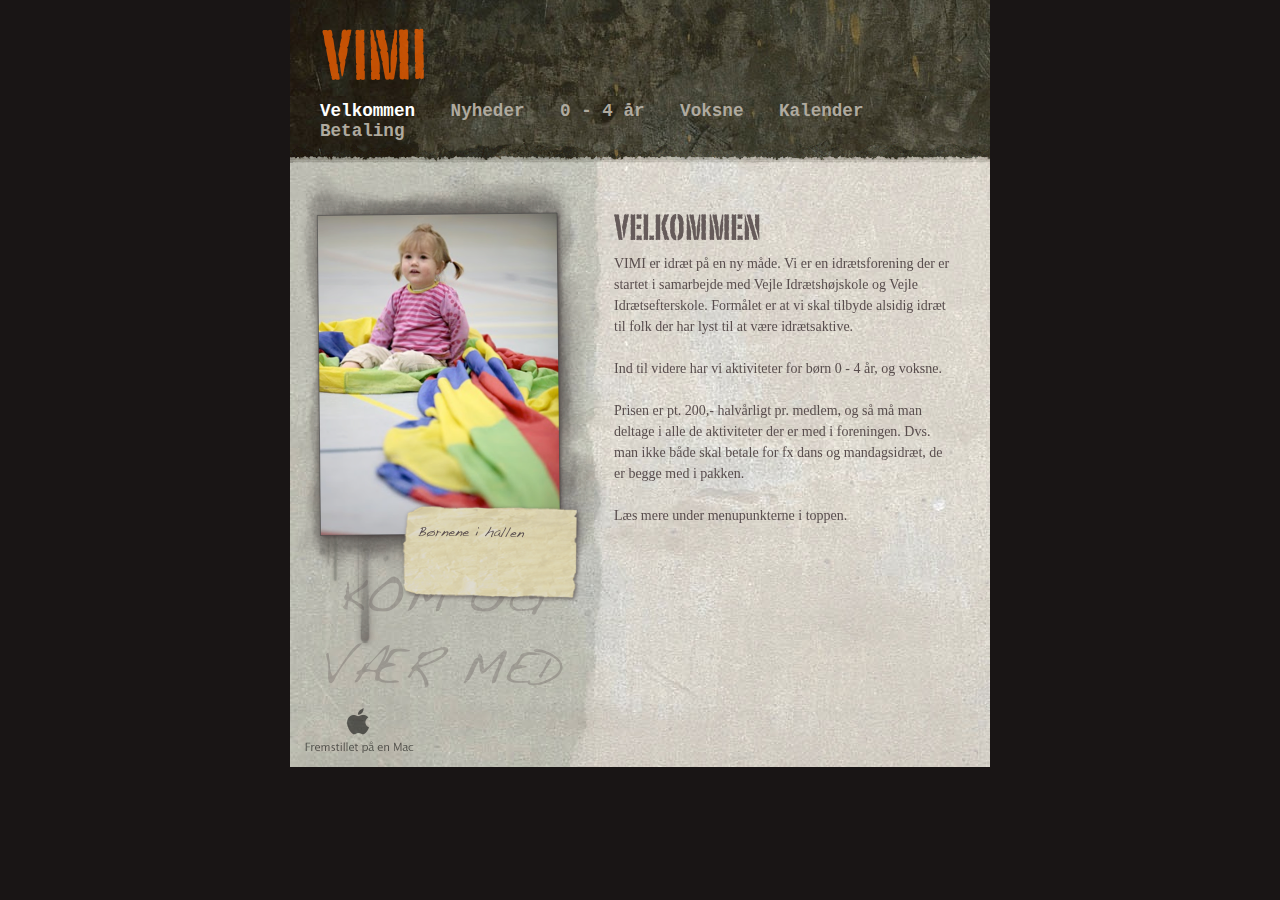
==== src/VIMI/Velkommen.html @ 152c2e94 "Initial commit of vimi.dk" ====
<?xml version="1.0" encoding="UTF-8"?>
<!DOCTYPE html PUBLIC "-//W3C//DTD XHTML 1.0 Transitional//EN" "http://www.w3.org/TR/xhtml1/DTD/xhtml1-transitional.dtd">


<html xmlns="http://www.w3.org/1999/xhtml" xml:lang="da">
  <head><meta http-equiv="Content-Type" content="text/html; charset=UTF-8" />
    
    <meta name="Generator" content="iWeb 3.0.2" />
    <meta name="iWeb-Build" content="local-build-20100922" />
    <meta http-equiv="X-UA-Compatible" content="IE=EmulateIE7" />
    <meta name="viewport" content="width=700" />
    <title>Vimi </title>
    <link rel="stylesheet" type="text/css" media="screen,print" href="Velkommen_files/Velkommen.css" />
    <!--[if lt IE 8]><link rel='stylesheet' type='text/css' media='screen,print' href='Velkommen_files/VelkommenIE.css'/><![endif]-->
    <!--[if gte IE 8]><link rel='stylesheet' type='text/css' media='screen,print' href='Media/IE8.css'/><![endif]-->
    <script type="text/javascript" src="Scripts/iWebSite.js"></script>
    <script type="text/javascript" src="Scripts/Widgets/SharedResources/WidgetCommon.js"></script>
    <script type="text/javascript" src="Scripts/Widgets/Navbar/navbar.js"></script>
    <script type="text/javascript" src="Scripts/iWebImage.js"></script>
    <script type="text/javascript" src="Velkommen_files/Velkommen.js"></script>
  </head>
  <body style="background: rgb(25, 21, 21); margin: 0pt; " onload="onPageLoad();" onunload="onPageUnload();">
    <div style="text-align: center; ">
      <div style="margin-bottom: 0px; margin-left: auto; margin-right: auto; margin-top: 0px; overflow: hidden; position: relative; word-wrap: break-word;  text-align: left; width: 700px; " id="body_content">
        <div style="background: transparent url(Velkommen_files/rpwtile_v6.jpg) repeat scroll top left; width: 700px; ">
          <div style="height: 97px; margin-left: 0px; position: relative; width: 700px; z-index: 10; " id="header_layer">
            <div style="height: 0px; line-height: 0px; " class="bumper"> </div>
            <div style="height: 95px; width: 635px;  height: 95px; left: 33px; position: absolute; top: 2px; width: 634px; z-index: 1; " class="tinyText">
              <div style="position: relative; width: 634px; ">
                <img src="Velkommen_files/shapeimage_1.png" alt="Vimi " style="height: 52px; left: 0px; margin-left: -1px; margin-top: 26px; position: absolute; top: 0px; width: 102px; " />
              </div>
            </div>
          </div>
          <div style="margin-left: 0px; position: relative; width: 700px; z-index: 0; " id="nav_layer">
            <div style="height: 0px; line-height: 0px; " class="bumper"> </div>
            <div style="height: 490px; width: 700px;  height: 490px; left: 0px; position: absolute; top: -489px; width: 700px; z-index: 1; " class="tinyText style_SkipStroke">
              <img src="Velkommen_files/navfill-v2.jpg" alt="" style="border: none; height: 490px; width: 700px; " />
            </div>
            <div style="height: 1px; line-height: 1px; " class="tinyText"> </div>
            <div class="com-apple-iweb-widget-navbar flowDefining" id="widget0" style="margin-left: 0px; margin-top: -1px; opacity: 1.00; position: relative; width: 700px; z-index: 1; ">
    
              <div id="widget0-navbar" class="navbar">

      
                <div id="widget0-bg" class="navbar-bg">

        
                  <ul id="widget0-navbar-list" class="navbar-list">
 <li></li> 
</ul>
                  
      
</div>
                
    
</div>
            </div>
            <script type="text/javascript"><!--//--><![CDATA[//><!--
new NavBar('widget0', 'Scripts/Widgets/Navbar', 'Scripts/Widgets/SharedResources', '.', {"current-page-GUID": "05076BBC-4E41-48D8-B92D-0FEF1D71FDB3", "path-to-root": "", "isCollectionPage": "NO", "navbar-css": ".navbar {\n\tfont-family: 'Courier New', Courier, monospace, serif;\n\tfont-size: 1.1em;\n\tcolor: #AFAA9F;\n\tmargin: -2px 0 0 0px;\n\tline-height: 20px;\n\tpadding: 5px 0 12px 0;\n\tfont-weight: bold;\n\tbackground-image: url(Velkommen_files\/navfill-v2_1.jpg);\n}\n\n.navbar-bg {\n\ttext-align: left;\n}\n\n.navbar-bg ul {\n\tlist-style: none;\n\tmargin: 0px;\n\tpadding: 0 10px 0 30px;\n}\n\n\nli {\n\tlist-style-type: none;\n\tdisplay: inline;\n\tpadding: 0px 25px 0 0;\n}\n\n\nli a {\n\ttext-decoration: none;\n\tcolor: #AFAA9F;\n}\n\nli a:visited {\n\ttext-decoration: none;\n\tcolor: #AFAA9F;\n}\n\nli a:hover\n{\n \tcolor: #D64600;\n}\n\n\nli.current-page a\n{\n\t color: #fff;\n\n}\n"});
//--><!]]></script>
            <div style="clear: both; height: 0px; line-height: 0px; " class="spacer"> </div>
          </div>
          <div style="margin-left: 0px; position: relative; width: 700px; z-index: 5; " id="body_layer">
            <div style="height: 0px; line-height: 0px; " class="bumper"> </div>
            <div style="height: 25px; width: 700px;  height: 25px; left: 0px; position: absolute; top: -15px; width: 700px; z-index: 1; " class="tinyText style_SkipStroke">
              <img src="Velkommen_files/pagetop10.png" alt="" style="border: none; height: 25px; width: 700px; " />
            </div>
            


            <div style="height: 479px; width: 310px;  height: 479px; left: 8px; position: absolute; top: 15px; width: 310px; z-index: 1; " class="tinyText style_SkipStroke_1 shadow_0" id="id1">
              <img src="Velkommen_files/welcome-1.png" alt="" style="border: none; height: 479px; width: 310px; " />
            </div>
            <div style="height: 1px; line-height: 1px; " class="tinyText"> </div>
            <div style="margin-left: 320px; margin-top: 95px; position: relative; width: 350px; z-index: 1; " class="style_SkipStroke_2 shape-with-text flowDefining">
              <div class="text-content style_External_350_363" style="padding: 0px; ">
                <div class="style">
                  <p style="padding-top: 0pt; " class="Body">VIMI er idræt på en ny måde. Vi er en idrætsforening der er startet i samarbejde med Vejle Idrætshøjskole og Vejle Idrætsefterskole. Formålet er at vi skal tilbyde alsidig idræt til folk der har lyst til at være idrætsaktive. <br /></p>
                  <p class="Body"><br /></p>
                  <p class="Body">Ind til videre har vi aktiviteter for børn 0 - 4 år, og voksne. <br /></p>
                  <p class="Body"><br /></p>
                  <p class="Body">Prisen er pt. 200,- halvårligt pr. medlem, og så må man deltage i alle de aktiviteter der er med i foreningen. Dvs. man ikke både skal betale for fx dans og mandagsidræt, de er begge med i pakken.<br /></p>
                  <p class="Body"><br /></p>
                  <p class="Body">Læs mere under menupunkterne i toppen.<br /></p>
                  <p class="Body"><br /></p>
                </div>
                <div style="height: 20px; line-height: 20px; " class="tinyText"> </div>
              </div>
            </div>
            


            <div style="height: 52px; width: 350px;  height: 52px; left: 320px; position: absolute; top: 48px; width: 350px; z-index: 1; " class="tinyText style_SkipStrokeSkipFillSkipOpacity">
              <div style="position: relative; width: 350px; ">
                <img src="Velkommen_files/shapeimage_2.png" alt="Velkommen" style="height: 28px; left: 0px; margin-left: 4px; margin-top: 12px; position: absolute; top: 0px; width: 146px; " />
              </div>
            </div>
            


            <div style="height: 152px; width: 306px;  height: 152px; left: 0px; position: absolute; top: 403px; width: 306px; z-index: 1; " class="tinyText style_SkipStrokeSkipFillSkipOpacity_1">
              <div style="position: relative; width: 306px; ">
                <img src="Velkommen_files/shapeimage_3.png" alt="Kom og vær med" style="height: 112px; left: 0px; margin-left: 36px; margin-top: 20px; position: absolute; top: 0px; width: 237px; " />
              </div>
            </div>
            


            <div style="height: 324px; width: 245px;  height: 322px; left: 27px; position: absolute; top: 60px; width: 243px; z-index: 1; " class="tinyText shadow_1">
              <div style="position: relative; width: 243px; ">
                <img src="Velkommen_files/shapeimage_4.png" alt="" style="height: 324px; left: 0px; margin-left: -1px; margin-top: -1px; position: absolute; top: 0px; width: 245px; " />
              </div>
            </div>
            


            <div style="height: 93px; width: 175px;  height: 93px; left: 112px; position: absolute; top: 352px; width: 175px; z-index: 1; " class="tinyText shadow_2">
              <div style="position: relative; width: 175px; ">
                <img src="Velkommen_files/shapeimage_5.png" alt="Børnene i hallen" style="height: 93px; left: 0px; position: absolute; top: 0px; width: 175px; " />
              </div>
            </div>
            <div style="height: 96px; line-height: 96px; " class="spacer"> </div>
          </div>
          <div style="height: 100px; margin-left: 0px; position: relative; width: 700px; z-index: 15; " id="footer_layer">
            <div style="height: 0px; line-height: 0px; " class="bumper"> </div>
            <a href="http://www.apple.com/dk/mac" title="http://www.apple.com/dk/mac"><img src="Velkommen_files/mwmac.png" alt="Fremstillet på en Mac" style="border: none; height: 50px; left: 0px; opacity: 0.55; position: absolute; top: 39px; width: 139px; z-index: 1; " id="id2" />

</a>
          </div>
        </div>
      </div>
    </div>
  </body>
</html>
---- src/VIMI/Velkommen_files/Velkommen.css ----
.Body {
    color: rgb(88, 77, 77);
    font-family: 'Palatino-Roman', 'Palatino', serif;
    font-size: 14px;
    font-stretch: normal;
    font-style: normal;
    font-variant: normal;
    font-weight: 400;
    letter-spacing: 0;
    line-height: 21px;
    margin-bottom: 0px;
    margin-left: 0px;
    margin-right: 0px;
    margin-top: 0px;
    opacity: 1.00;
    padding-bottom: 0px;
    padding-top: 0px;
    text-align: left;
    text-decoration: none;
    text-indent: 0px;
    text-transform: none;
}
.Normal_External_350_363 {
    position: relative;
}
.Normal {
    padding: 4px;
}
.graphic_generic_body_textbox_style_default_SkipStroke {
    background: transparent;
    opacity: 1.00;
}
.graphic_generic_title_textbox_style_default_SkipStrokeSkipFillSkipOpacity {
}
.graphic_image_style_default_SkipStroke {
    background: transparent;
    opacity: 1.00;
}
.style_SkipStroke_2 {
    background: transparent;
    opacity: 1.00;
}
.graphic_image_style_default_3_SkipStroke {
    background: transparent;
    opacity: 1.00;
}
.style_SkipStrokeSkipFillSkipOpacity_1 {
}
.style {
    padding: 4px;
}
.style_External_350_363 {
    position: relative;
}
.style_SkipStroke_1 {
    background: transparent;
    opacity: 0.70;
}
.style_SkipStroke {
    background: transparent;
    opacity: 1.00;
}
.style_SkipStrokeSkipFillSkipOpacity {
}
.graphic_textbox_style_default_SkipStrokeSkipFillSkipOpacity {
}
#widget0 a:visited {
    color: rgb(0, 0, 0);
    text-decoration: none;
}
.bumper {
    font-size: 1px;
    line-height: 1px;
}
#widget0 a:hover {
    color: rgb(224, 92, 0);
    text-decoration: none;
}
.spacer {
    font-size: 1px;
    line-height: 1px;
}
.tinyText {
    font-size: 1px;
    line-height: 1px;
}
#widget0 a {
    color: rgb(119, 45, 35);
    text-decoration: none;
}
body { 
    -webkit-text-size-adjust: none;
}
div { 
    overflow: visible; 
}
img { 
    border: none; 
}
.InlineBlock { 
    display: inline; 
}
.InlineBlock { 
    display: inline-block; 
}
.inline-block {
    display: inline-block;
    vertical-align: baseline;
    margin-bottom:0.3em;
}
.inline-block.shape-with-text {
    vertical-align: bottom;
}
.vertical-align-middle-middlebox {
    display: table;
}
.vertical-align-middle-innerbox {
    display: table-cell;
    vertical-align: middle;
}
div.paragraph {
    position: relative;
}
li.full-width {
    width: 100;
}
---- src/VIMI/Velkommen_files/VelkommenIE.css ----
.inline-block {
    display: inline;
    vertical-align: baseline;
    margin-bottom:-2em;
    margin-top:2em;
    position:relative;
    top:-2em;
}
.vertical-align-middle-middlebox {
    display: block;
    height: auto;
    position: absolute;
    top: 50%;
}
.vertical-align-middle-innerbox {
    display: block;
    position: relative;
    top: -50%;
}
li.full-width {
    width: auto;
}
li div div.inline-block a img {
    text-indent: 0;
}
img {
    -ms-interpolation-mode: bicubic;
}
---- src/VIMI/Media/IE8.css ----
.inline-block {
    display: inline-block;
    vertical-align: baseline;
}
li.full-width {
    width: auto;
}
li div div.inline-block a img {
    text-indent: 0;
}   
img {
    -ms-interpolation-mode: bicubic;
}
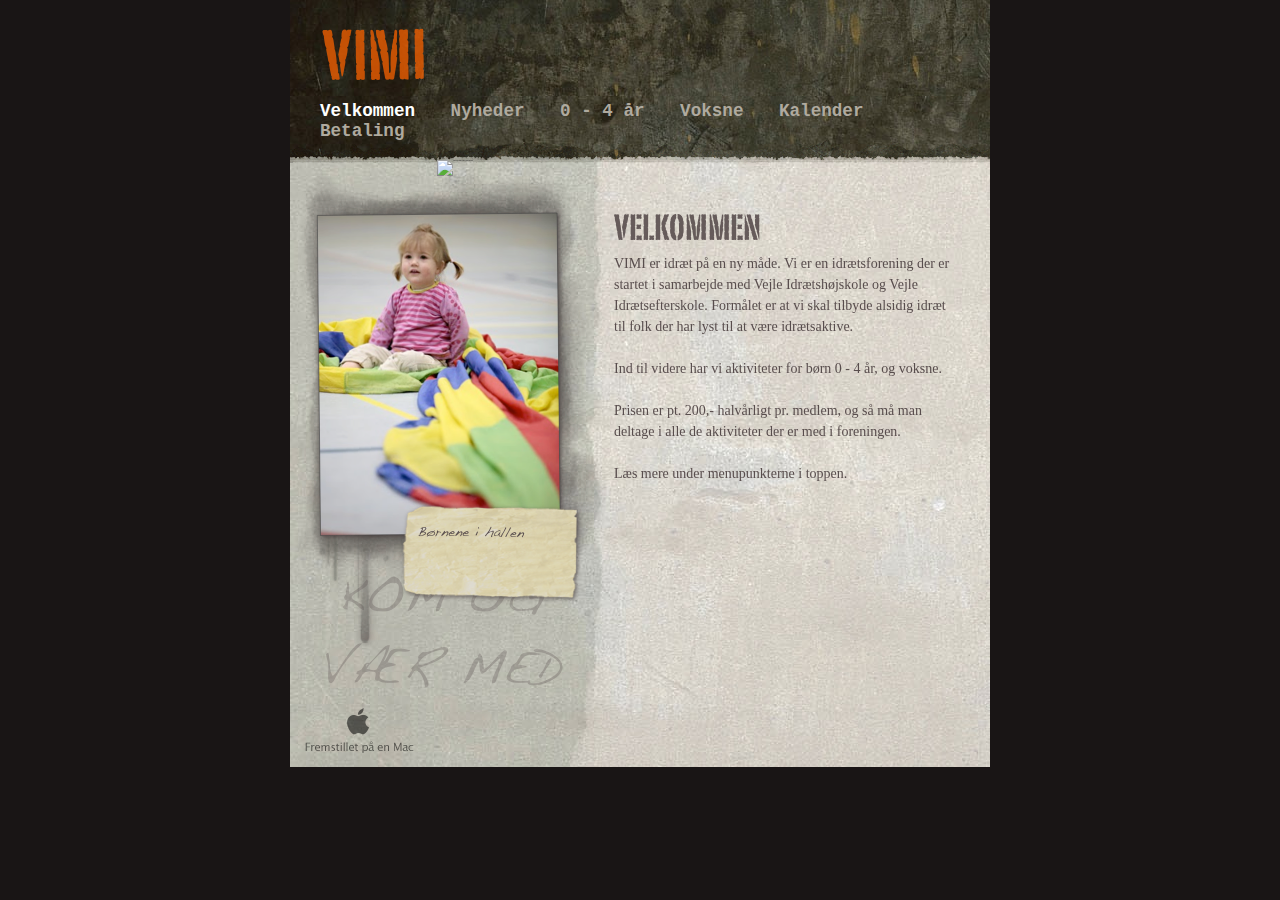
==== commit ef4b806d: "Upgraded to reflect most current changes to the site" ====
--- a/src/VIMI/Velkommen.html
+++ b/src/VIMI/Velkommen.html
@@ -2,11 +2,11 @@
 <!DOCTYPE html PUBLIC "-//W3C//DTD XHTML 1.0 Transitional//EN" "http://www.w3.org/TR/xhtml1/DTD/xhtml1-transitional.dtd">
 
 
-<html xmlns="http://www.w3.org/1999/xhtml" xml:lang="da">
+<html xmlns="http://www.w3.org/1999/xhtml" xml:lang="da" lang="da">
   <head><meta http-equiv="Content-Type" content="text/html; charset=UTF-8" />
     
-    <meta name="Generator" content="iWeb 3.0.2" />
-    <meta name="iWeb-Build" content="local-build-20100922" />
+    <meta name="Generator" content="iWeb 3.0.3" />
+    <meta name="iWeb-Build" content="local-build-20110329" />
     <meta http-equiv="X-UA-Compatible" content="IE=EmulateIE7" />
     <meta name="viewport" content="width=700" />
     <title>Vimi </title>
@@ -56,7 +56,7 @@
 </div>
             </div>
             <script type="text/javascript"><!--//--><![CDATA[//><!--
-new NavBar('widget0', 'Scripts/Widgets/Navbar', 'Scripts/Widgets/SharedResources', '.', {"current-page-GUID": "05076BBC-4E41-48D8-B92D-0FEF1D71FDB3", "path-to-root": "", "isCollectionPage": "NO", "navbar-css": ".navbar {\n\tfont-family: 'Courier New', Courier, monospace, serif;\n\tfont-size: 1.1em;\n\tcolor: #AFAA9F;\n\tmargin: -2px 0 0 0px;\n\tline-height: 20px;\n\tpadding: 5px 0 12px 0;\n\tfont-weight: bold;\n\tbackground-image: url(Velkommen_files\/navfill-v2_1.jpg);\n}\n\n.navbar-bg {\n\ttext-align: left;\n}\n\n.navbar-bg ul {\n\tlist-style: none;\n\tmargin: 0px;\n\tpadding: 0 10px 0 30px;\n}\n\n\nli {\n\tlist-style-type: none;\n\tdisplay: inline;\n\tpadding: 0px 25px 0 0;\n}\n\n\nli a {\n\ttext-decoration: none;\n\tcolor: #AFAA9F;\n}\n\nli a:visited {\n\ttext-decoration: none;\n\tcolor: #AFAA9F;\n}\n\nli a:hover\n{\n \tcolor: #D64600;\n}\n\n\nli.current-page a\n{\n\t color: #fff;\n\n}\n"});
+new NavBar('widget0', 'Scripts/Widgets/Navbar', 'Scripts/Widgets/SharedResources', '.', {"path-to-root": "", "navbar-css": ".navbar {\n\tfont-family: 'Courier New', Courier, monospace, serif;\n\tfont-size: 1.1em;\n\tcolor: #AFAA9F;\n\tmargin: -2px 0 0 0px;\n\tline-height: 20px;\n\tpadding: 5px 0 12px 0;\n\tfont-weight: bold;\n\tbackground-image: url(Velkommen_files\/navfill-v2_1.jpg);\n}\n\n.navbar-bg {\n\ttext-align: left;\n}\n\n.navbar-bg ul {\n\tlist-style: none;\n\tmargin: 0px;\n\tpadding: 0 10px 0 30px;\n}\n\n\nli {\n\tlist-style-type: none;\n\tdisplay: inline;\n\tpadding: 0px 25px 0 0;\n}\n\n\nli a {\n\ttext-decoration: none;\n\tcolor: #AFAA9F;\n}\n\nli a:visited {\n\ttext-decoration: none;\n\tcolor: #AFAA9F;\n}\n\nli a:hover\n{\n \tcolor: #D64600;\n}\n\n\nli.current-page a\n{\n\t color: #fff;\n\n}\n", "current-page-GUID": "05076BBC-4E41-48D8-B92D-0FEF1D71FDB3", "isCollectionPage": "NO"});
 //--><!]]></script>
             <div style="clear: both; height: 0px; line-height: 0px; " class="spacer"> </div>
           </div>
@@ -73,13 +73,13 @@
             </div>
             <div style="height: 1px; line-height: 1px; " class="tinyText"> </div>
             <div style="margin-left: 320px; margin-top: 95px; position: relative; width: 350px; z-index: 1; " class="style_SkipStroke_2 shape-with-text flowDefining">
-              <div class="text-content style_External_350_363" style="padding: 0px; ">
+              <div class="text-content style_External_350_321" style="padding: 0px; ">
                 <div class="style">
                   <p style="padding-top: 0pt; " class="Body">VIMI er idræt på en ny måde. Vi er en idrætsforening der er startet i samarbejde med Vejle Idrætshøjskole og Vejle Idrætsefterskole. Formålet er at vi skal tilbyde alsidig idræt til folk der har lyst til at være idrætsaktive. <br /></p>
                   <p class="Body"><br /></p>
                   <p class="Body">Ind til videre har vi aktiviteter for børn 0 - 4 år, og voksne. <br /></p>
                   <p class="Body"><br /></p>
-                  <p class="Body">Prisen er pt. 200,- halvårligt pr. medlem, og så må man deltage i alle de aktiviteter der er med i foreningen. Dvs. man ikke både skal betale for fx dans og mandagsidræt, de er begge med i pakken.<br /></p>
+                  <p class="Body">Prisen er pt. 200,- halvårligt pr. medlem, og så må man deltage i alle de aktiviteter der er med i foreningen. <br /></p>
                   <p class="Body"><br /></p>
                   <p class="Body">Læs mere under menupunkterne i toppen.<br /></p>
                   <p class="Body"><br /></p>
@@ -119,7 +119,15 @@
                 <img src="Velkommen_files/shapeimage_5.png" alt="Børnene i hallen" style="height: 93px; left: 0px; position: absolute; top: 0px; width: 175px; " />
               </div>
             </div>
-            <div style="height: 96px; line-height: 96px; " class="spacer"> </div>
+            
+
+
+            <div style="height: 94px; width: 207px;  height: 93px; left: 147px; position: absolute; top: 7px; width: 207px; z-index: 1; " class="tinyText shadow_3">
+              <div style="position: relative; width: 207px; ">
+                <img src="Velkommen_files/shapeimage_6.png" alt="Husk generalforsamling med efterfølgende hygge" style="height: 94px; left: 0px; position: absolute; top: 0px; width: 207px; " />
+              </div>
+            </div>
+            <div style="height: 138px; line-height: 138px; " class="spacer"> </div>
           </div>
           <div style="height: 100px; margin-left: 0px; position: relative; width: 700px; z-index: 15; " id="footer_layer">
             <div style="height: 0px; line-height: 0px; " class="bumper"> </div>
--- a/src/VIMI/Velkommen_files/Velkommen.css
+++ b/src/VIMI/Velkommen_files/Velkommen.css
@@ -1,3 +1,25 @@
+.style {
+    padding: 4px;
+}
+.style_SkipStroke_2 {
+    background: transparent;
+    opacity: 1.00;
+}
+.style_SkipStrokeSkipFillSkipOpacity_1 {
+}
+.style_External_350_321 {
+    position: relative;
+}
+.style_SkipStrokeSkipFillSkipOpacity {
+}
+.style_SkipStroke {
+    background: transparent;
+    opacity: 1.00;
+}
+.style_SkipStroke_1 {
+    background: transparent;
+    opacity: 0.70;
+}
 .Body {
     color: rgb(88, 77, 77);
     font-family: 'Palatino-Roman', 'Palatino', serif;
@@ -20,11 +42,11 @@
     text-indent: 0px;
     text-transform: none;
 }
-.Normal_External_350_363 {
-    position: relative;
-}
 .Normal {
     padding: 4px;
+}
+.Normal_External_350_321 {
+    position: relative;
 }
 .graphic_generic_body_textbox_style_default_SkipStroke {
     background: transparent;
@@ -36,39 +58,17 @@
     background: transparent;
     opacity: 1.00;
 }
-.style_SkipStroke_2 {
-    background: transparent;
-    opacity: 1.00;
-}
 .graphic_image_style_default_3_SkipStroke {
     background: transparent;
     opacity: 1.00;
 }
-.style_SkipStrokeSkipFillSkipOpacity_1 {
-}
-.style {
-    padding: 4px;
-}
-.style_External_350_363 {
-    position: relative;
-}
-.style_SkipStroke_1 {
-    background: transparent;
-    opacity: 0.70;
-}
-.style_SkipStroke {
-    background: transparent;
-    opacity: 1.00;
-}
-.style_SkipStrokeSkipFillSkipOpacity {
-}
 .graphic_textbox_style_default_SkipStrokeSkipFillSkipOpacity {
 }
-#widget0 a:visited {
-    color: rgb(0, 0, 0);
-    text-decoration: none;
+.bumper {
+    font-size: 1px;
+    line-height: 1px;
 }
-.bumper {
+.tinyText {
     font-size: 1px;
     line-height: 1px;
 }
@@ -76,17 +76,17 @@
     color: rgb(224, 92, 0);
     text-decoration: none;
 }
-.spacer {
-    font-size: 1px;
-    line-height: 1px;
-}
-.tinyText {
-    font-size: 1px;
-    line-height: 1px;
+#widget0 a:visited {
+    color: rgb(0, 0, 0);
+    text-decoration: none;
 }
 #widget0 a {
     color: rgb(119, 45, 35);
     text-decoration: none;
+}
+.spacer {
+    font-size: 1px;
+    line-height: 1px;
 }
 body { 
     -webkit-text-size-adjust: none;
